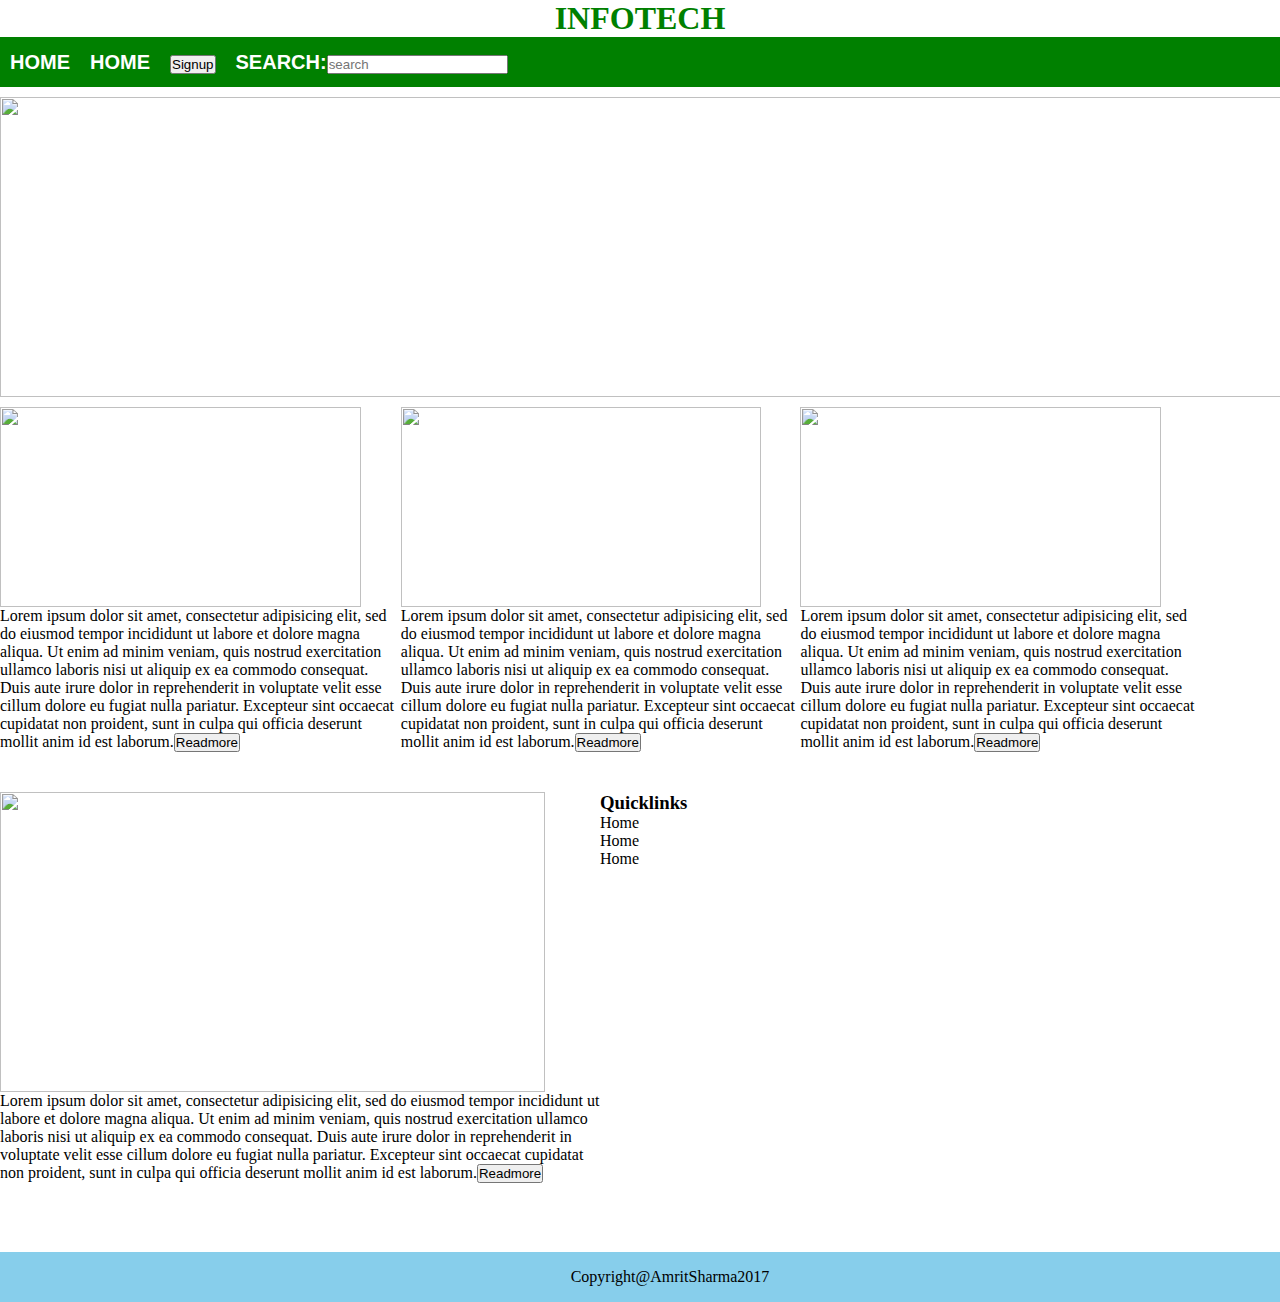
==== index.html @ f23fd37c "Rename amrit.html to index.html" ====
<html>
<head>
	<title>project</title>
</head>
<style type="text/css">
*{
	margin: 0;
	padding: 0;
}
.header h1{
	text-align: center;
	border: 1px 2px;
	font-weight: bold;
	font-style: bold;
	text-transform: uppercase;
	color: green;

}
nav{
	height: 50px;
	width: 1340px;
	background-color: green;
	color: white;
	
}
nav ul{
	list-style: none;
}
nav ul li{
	
	float: left;
	line-height: 50px;
}
nav ul li a{
	text-decoration: none;
	padding: 10px 10px;
	font-size: 20px;
	font-family: sans-serif;
	font-weight: bold;
	text-transform: uppercase;
	color: white;
}
nav ul li a:hover{
	background-color: red;
	}
	.image{
		margin-top: 10px;
	}

.full{
height:370px;
	width:1200px;
	margin-top:10px;


}
 .First{
height:200px;
width:33.3%;
float: left;

	

}
.First img{
	height:200px;
	width:95%;

}
.Second{
height: 200px;
width:33.3%;
float: right;
}
.Second img{
	height:200px;
	width:95%;
	
}
	
.Third{
height:200px;
width:33.3%;
float: right;

}
.Third img{
	height:200px;
	width:95%;
	
}
.content{
	height:200px;
width:1200px;
margin-top: 15px;
}
.one{
	height:200px;
	width: 50%; 
	float: right;

}
.one img{
	height:300px;
	width: 95.3%; 
}
.two{
	height:200px;
	width: 50%;
	float: right;
	
}
.two ul{
	list-style: none;
}

.two ul li {
	text-decoration: none;
	
}
.footer{
	line-height: 50px;
	height: 50px;
	width: 1340px;
	background-color: skyblue;
margin-top: 260px;	
text-align: center;


}
</style>
<body>
		<div class="header">
	<h1 text-align="center" >Infotech</h1>		
		</div>
	
<nav>
<ul>
	<li><a href="#">Home</a></li>
	<li><a href="#">Home</a></li>
	<li><a href="#"><button>Signup</button></a></li>

<li><a href="#">Search:<input type="text" placeholder="search"></a></li>
</ul>

</nav>
	</div>
				
				<div class="image">
					<img src="f.jpg" height="300px" width="1340px">
				</div>
		<div class="full">
				<div class="First">
				<img src="a.jpg" >
				Lorem ipsum dolor sit amet, consectetur adipisicing elit, sed do eiusmod
				tempor incididunt ut labore et dolore magna aliqua. Ut enim ad minim veniam,
				quis nostrud exercitation ullamco laboris nisi ut aliquip ex ea commodo
				consequat. Duis aute irure dolor in reprehenderit in voluptate velit esse
				cillum dolore eu fugiat nulla pariatur. Excepteur sint occaecat cupidatat non
				proident, sunt in culpa qui officia deserunt mollit anim id est laborum.<button>Readmore</button>
			</div>

				<div class="Second">
					<img src="b.jpg" >
				Lorem ipsum dolor sit amet, consectetur adipisicing elit, sed do eiusmod
				tempor incididunt ut labore et dolore magna aliqua. Ut enim ad minim veniam,
				quis nostrud exercitation ullamco laboris nisi ut aliquip ex ea commodo
				consequat. Duis aute irure dolor in reprehenderit in voluptate velit esse
				cillum dolore eu fugiat nulla pariatur. Excepteur sint occaecat cupidatat non
				proident, sunt in culpa qui officia deserunt mollit anim id est laborum.<button>Readmore</button>
			</div>		
		    	<div class="Third"><img src="g.jpg" >
		    	Lorem ipsum dolor sit amet, consectetur adipisicing elit, sed do eiusmod
		    	tempor incididunt ut labore et dolore magna aliqua. Ut enim ad minim veniam,
		    	quis nostrud exercitation ullamco laboris nisi ut aliquip ex ea commodo
		    	consequat. Duis aute irure dolor in reprehenderit in voluptate velit esse
		    	cillum dolore eu fugiat nulla pariatur. Excepteur sint occaecat cupidatat non
		    	proident, sunt in culpa qui officia deserunt mollit anim id est laborum.<button>Readmore</button>
		    </div>		
		</div>
</div>
<p><div class="content">

<div class="two">
<ul>
	<h3>Quicklinks</h3>
	<li>Home</li>
	<li>Home</li>
	<li>Home</li>
</ul>
</div>
<div class="one">

	<img src="e.jpg">
Lorem ipsum dolor sit amet, consectetur adipisicing elit, sed do eiusmod
tempor incididunt ut labore et dolore magna aliqua. Ut enim ad minim veniam,
quis nostrud exercitation ullamco laboris nisi ut aliquip ex ea commodo
consequat. Duis aute irure dolor in reprehenderit in voluptate velit esse
cillum dolore eu fugiat nulla pariatur. Excepteur sint occaecat cupidatat non
proident, sunt in culpa qui officia deserunt mollit anim id est laborum.<button>Readmore</button>
</div>
</div>



<div class="Footer">
	Copyright@AmritSharma2017
</div>
</body>
</html>
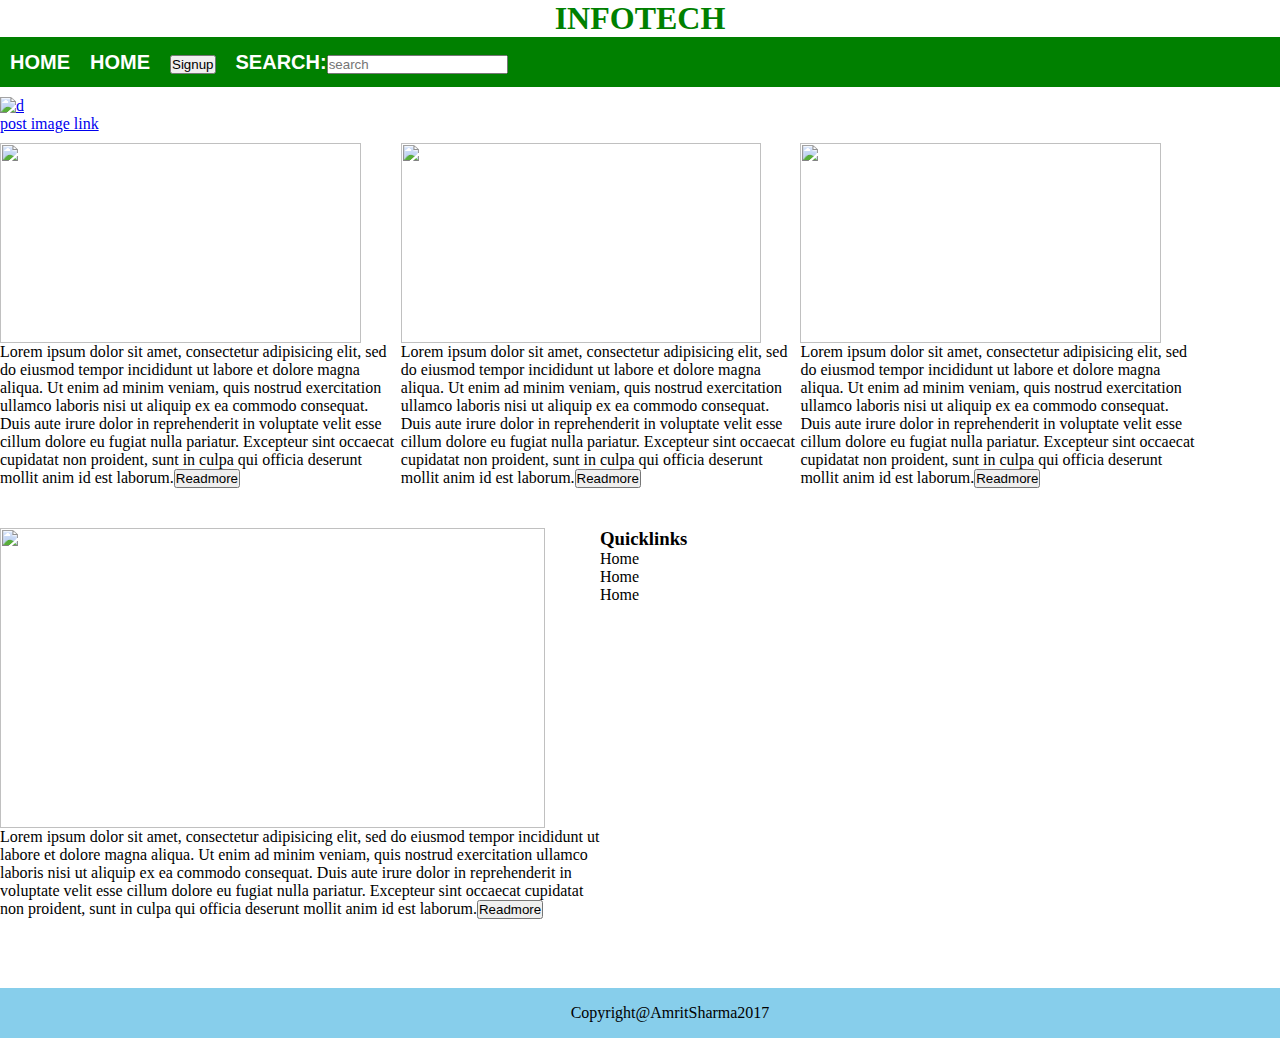
==== commit fcd8f651: "Update index.html" ====
--- a/index.html
+++ b/index.html
@@ -148,7 +148,8 @@
 	</div>
 				
 				<div class="image">
-					<img src="f.jpg" height="300px" width="1340px">
+					<a href="https://imgbb.com/"><img src="https://image.ibb.co/kihEvR/d.jpg" alt="d" border="0"></a><br /><a target='_blank' href='https://imgbb.com/'>post image link</a><br />
+					
 				</div>
 		<div class="full">
 				<div class="First">
